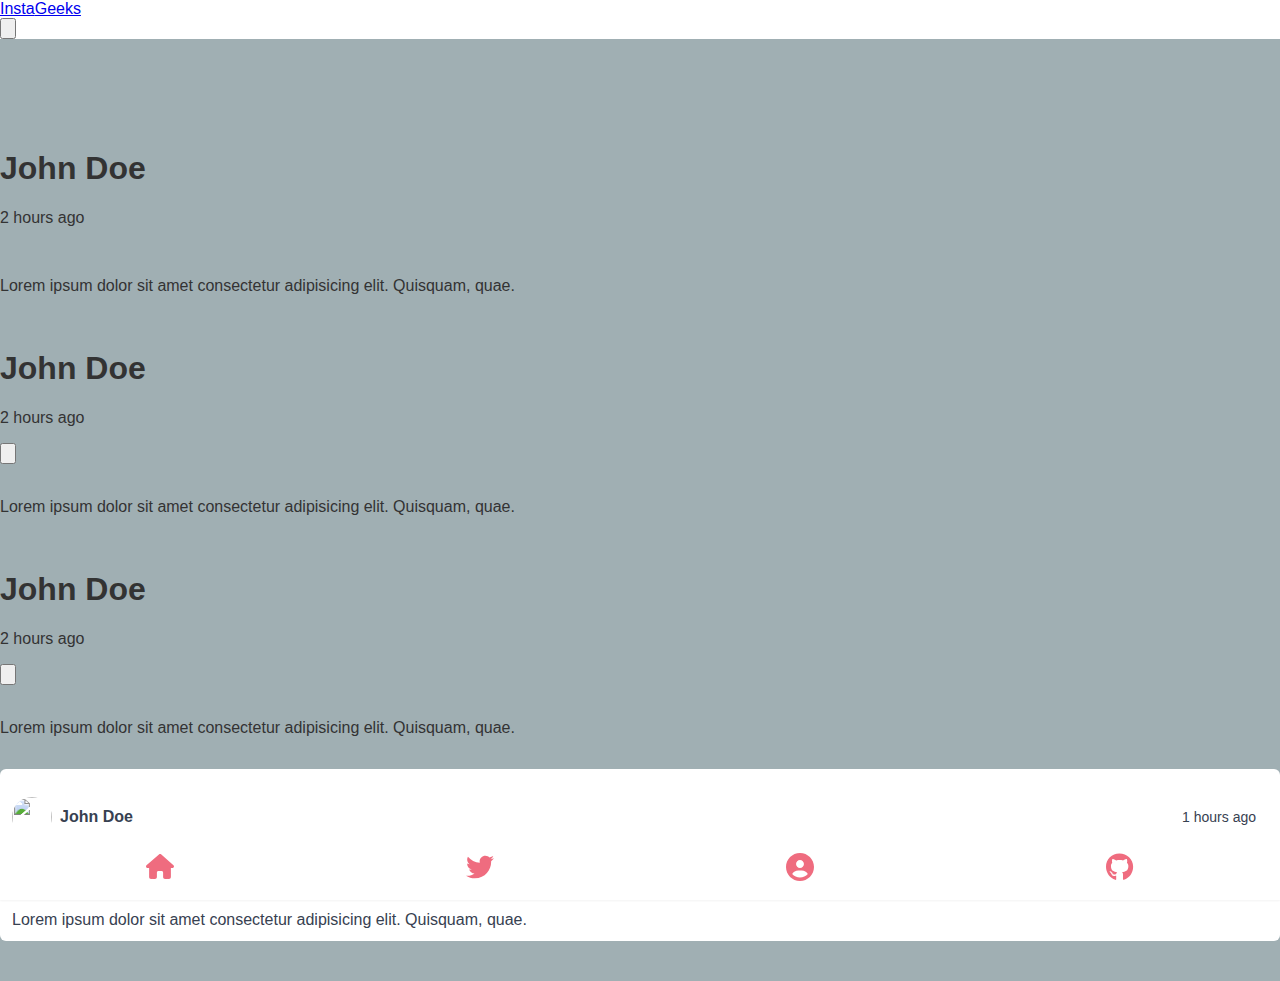
==== index.html @ 79556852 "+ Post component" ====
<!DOCTYPE html>
<html lang="en">
  <head>
    <!-- TODO: Remove tailwind before summiting -->
    <script src="https://cdn.tailwindcss.com"></script>
    <script src="/static/utils.js"></script>
    <script type="module">
      import "/components/AppNav.js";
      import "/components/Post.js";

      // when the add post button is clicked alert('add post button clicked')
      const addPostBtn = document.querySelector("#add");
      addPostBtn.addEventListener("click", () => {
        console.log("add post button clicked");
      });
      
    </script>
    <link rel="stylesheet" href="/static/style.css" />
    <meta charset="UTF-8" />
    <meta http-equiv="X-UA-Compatible" content="IE=edge" />
    <meta name="viewport" content="width=device-width, initial-scale=1.0" />
    <title>InstaGeeks</title>
  </head>
  <body class="max-h-screen">
    <header>
      <nav
        style="background-color: var(--accent-light)"
        class="py-3 fixed top-0 w-screen shadow-sm border-b flex justify-around"
      >
        <div class="flex items-center">
          <a
            href="/templates/index.html"
            class="text-red-500 text-2xl font-bold"
            >Insta<span class="text-blue-500">Geeks</span></a
          >
        </div>
        <div class="flex justify-between space-x-5">
          <button
            id="add"
            class="transition-all duration-300 text-blue-500 p-2 rounded-md flex hover:scale-105 items-center hover:bg-white"
          >
            <svg
              xmlns="http://www.w3.org/2000/svg"
              viewBox="0 0 448 512"
              class="w-8"
            >
              <path
                fill="currentColor"
                d="M64 32C28.7 32 0 60.7 0 96V416c0 35.3 28.7 64 64 64H384c35.3 0 64-28.7 64-64V96c0-35.3-28.7-64-64-64H64zM200 344V280H136c-13.3 0-24-10.7-24-24s10.7-24 24-24h64V168c0-13.3 10.7-24 24-24s24 10.7 24 24v64h64c13.3 0 24 10.7 24 24s-10.7 24-24 24H248v64c0 13.3-10.7 24-24 24s-24-10.7-24-24z"
              />
            </svg>
          </button>
        </div>
      </nav>
    </header>

    <!-- instagram clone, content container -->
    <main class="mx-auto">
      <!-- post -->
      <div class="flex justify-center">
        <div
          class="no-scrollbar flex flex-col w-full md:max-w-2xl h-screen overflow-scroll"
        >
          <!-- add blank space -->
          <br /><br /><br /><br />
          <div
            class="bg-white rounded-md border-y border-x border-gray-300 mb-10"
          >
            <div class="flex justify-between items-center p-3">
              <div class="flex items-center">
                <img
                  src="/static/img/profile1.jpg"
                  alt=""
                  class="w-10 h-10 rounded-full"
                />
                <div class="ml-2">
                  <h1 class="font-bold text-gray-700">John Doe</h1>
                </div>
              </div>
              <p class="text-gray-500 text-sm">2 hours ago</p>
            </div>

            <img src="/static/img/post1.jpg" alt="" class="w-full" />

            <div class="p-3">
              <p class="text-gray-700">
                Lorem ipsum dolor sit amet consectetur adipisicing elit.
                Quisquam, quae.
              </p>
            </div>
          </div>
          <div
            class="bg-white rounded-md border-y border-x border-gray-300 shadow-md mb-10"
          >
            <div class="flex justify-between items-center p-3">
              <div class="flex items-center">
                <img
                  src="/static/img/profile1.jpg"
                  alt=""
                  class="w-10 h-10 rounded-full"
                />
                <div class="ml-2">
                  <h1 class="font-bold text-gray-700">John Doe</h1>
                  <p class="text-gray-500 text-sm">2 hours ago</p>
                </div>
              </div>
              <div class="flex items-center">
                <button class="bg-gray-200 p-2 rounded-full">
                  <svg
                    xmlns="http://www.w3.org/2000/svg"
                    class="h-5 w-5 text-gray-500"
                    viewBox="0 0 20 20"
                    fill="currentColor"
                  >
                    <path
                      fill-rule="evenodd"
                      d="M3 5a1 1 0 011-1h12a1 1 0 110 2H4a1 1 0 01-1-1zm0 6a1 1 0 011-1h12a1 1 0 110 2H4a1 1 0 01-1-1zm0 6a1 1 0 011-1h12a1 1 0 110 2H4a1 1 0 01-1-1z"
                      clip-rule="evenodd"
                    />
                  </svg>
                </button>
              </div>
            </div>
            <div class="">
              <img src="/static/img/post2.jpg" alt="" class="w-full" />
            </div>
            <div class="p-3">
              <p class="text-gray-700">
                Lorem ipsum dolor sit amet consectetur adipisicing elit.
                Quisquam, quae.
              </p>
            </div>
          </div>
          <div
            class="bg-white rounded-md border-y border-x border-gray-300 shadow-md"
          >
            <div class="flex justify-between items-center p-3">
              <div class="flex items-center">
                <img
                  src="/static/img/profile1.jpg"
                  alt=""
                  class="w-10 h-10 rounded-full"
                />
                <div class="ml-2">
                  <h1 class="font-bold text-gray-700">John Doe</h1>
                  <p class="text-gray-500 text-sm">2 hours ago</p>
                </div>
              </div>
              <div class="flex items-center">
                <button class="bg-gray-200 p-2 rounded-full">
                  <svg
                    xmlns="http://www.w3.org/2000/svg"
                    class="h-5 w-5 text-gray-500 transition"
                    viewBox="0 0 20 20"
                    fill="currentColor"
                  >
                    <path
                      fill-rule="evenodd"
                      d="M3 5a1 1 0 011-1h12a1 1 0 110 2H4a1 1 0 01-1-1zm0 6a1 1 0 011-1h12a1 1 0 110 2H4a1 1 0 01-1-1zm0 6a1 1 0 011-1h12a1 1 0 110 2H4a1 1 0 01-1-1z"
                      clip-rule="evenodd"
                    />
                  </svg>
                </button>
              </div>
            </div>
            <div class="">
              <img src="/static/img/post3.jpg" alt="" class="w-full" />
            </div>
            <div class="p-3">
              <p class="text-gray-700">
                Lorem ipsum dolor sit amet consectetur adipisicing elit.
                Quisquam, quae.
              </p>
            </div>
          </div>
          <feed-post />
        </div>
      </div>
    </main>
    <app-nav />
  </body>
</html>
---- static/style.css ----
:root {
  --base : #A0AFB3;
  --accent-light : #ffffff;
  --primary: #EF6C7F;
  --accent-dark: #DC4669;
  --base-dark: #1F1628;
}

.no-scrollbar::-webkit-scrollbar {
  display: none;
}

body {
  background-color: var(--base);
  font-family: 'Roboto', sans-serif;
  font-size: 16px;
  color: #333;
  margin: 0;
  padding: 0;
}

feed-post:last-child {
  margin-bottom: 3rem;
}
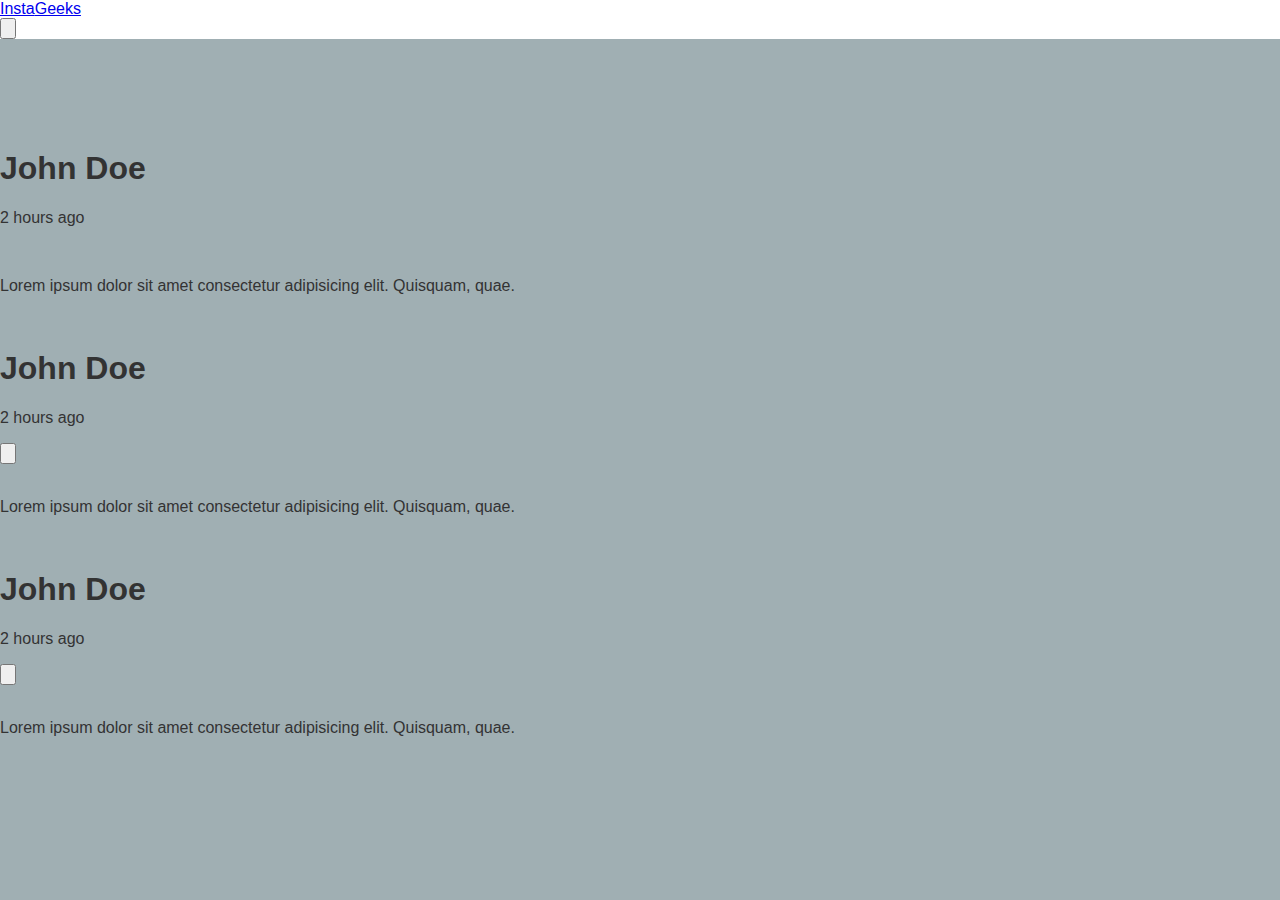
==== commit 3453bad8: "Update index.html" ====
--- a/index.html
+++ b/index.html
@@ -3,19 +3,19 @@
   <head>
     <!-- TODO: Remove tailwind before summiting -->
     <script src="https://cdn.tailwindcss.com"></script>
-    <script src="/static/utils.js"></script>
+    <script src="static/utils.js"></script>
     <script type="module">
-      import "/components/AppNav.js";
-      import "/components/Post.js";
+      import "components/AppNav.js";
+      import "components/Post.js";
 
-      // when the add post button is clicked alert('add post button clicked')
-      const addPostBtn = document.querySelector("#add");
-      addPostBtn.addEventListener("click", () => {
-        console.log("add post button clicked");
-      });
-      
+
+      // const addPostBtn = document.querySelector("#add");
+      // addPostBtn.addEventListener("click", () => {
+      //   console.log("add post button clicked");
+      // });
+
     </script>
-    <link rel="stylesheet" href="/static/style.css" />
+    <link rel="stylesheet" href="static/style.css" />
     <meta charset="UTF-8" />
     <meta http-equiv="X-UA-Compatible" content="IE=edge" />
     <meta name="viewport" content="width=device-width, initial-scale=1.0" />
@@ -36,6 +36,7 @@
         </div>
         <div class="flex justify-between space-x-5">
           <button
+            onclick="addPost()"
             id="add"
             class="transition-all duration-300 text-blue-500 p-2 rounded-md flex hover:scale-105 items-center hover:bg-white"
           >
@@ -59,7 +60,7 @@
       <!-- post -->
       <div class="flex justify-center">
         <div
-          class="no-scrollbar flex flex-col w-full md:max-w-2xl h-screen overflow-scroll"
+          class="feed flex flex-col w-full md:max-w-2xl h-screen overflow-scroll"
         >
           <!-- add blank space -->
           <br /><br /><br /><br />
--- a/static/style.css
+++ b/static/style.css
@@ -6,7 +6,7 @@
   --base-dark: #1F1628;
 }
 
-.no-scrollbar::-webkit-scrollbar {
+.feed::-webkit-scrollbar {
   display: none;
 }
 
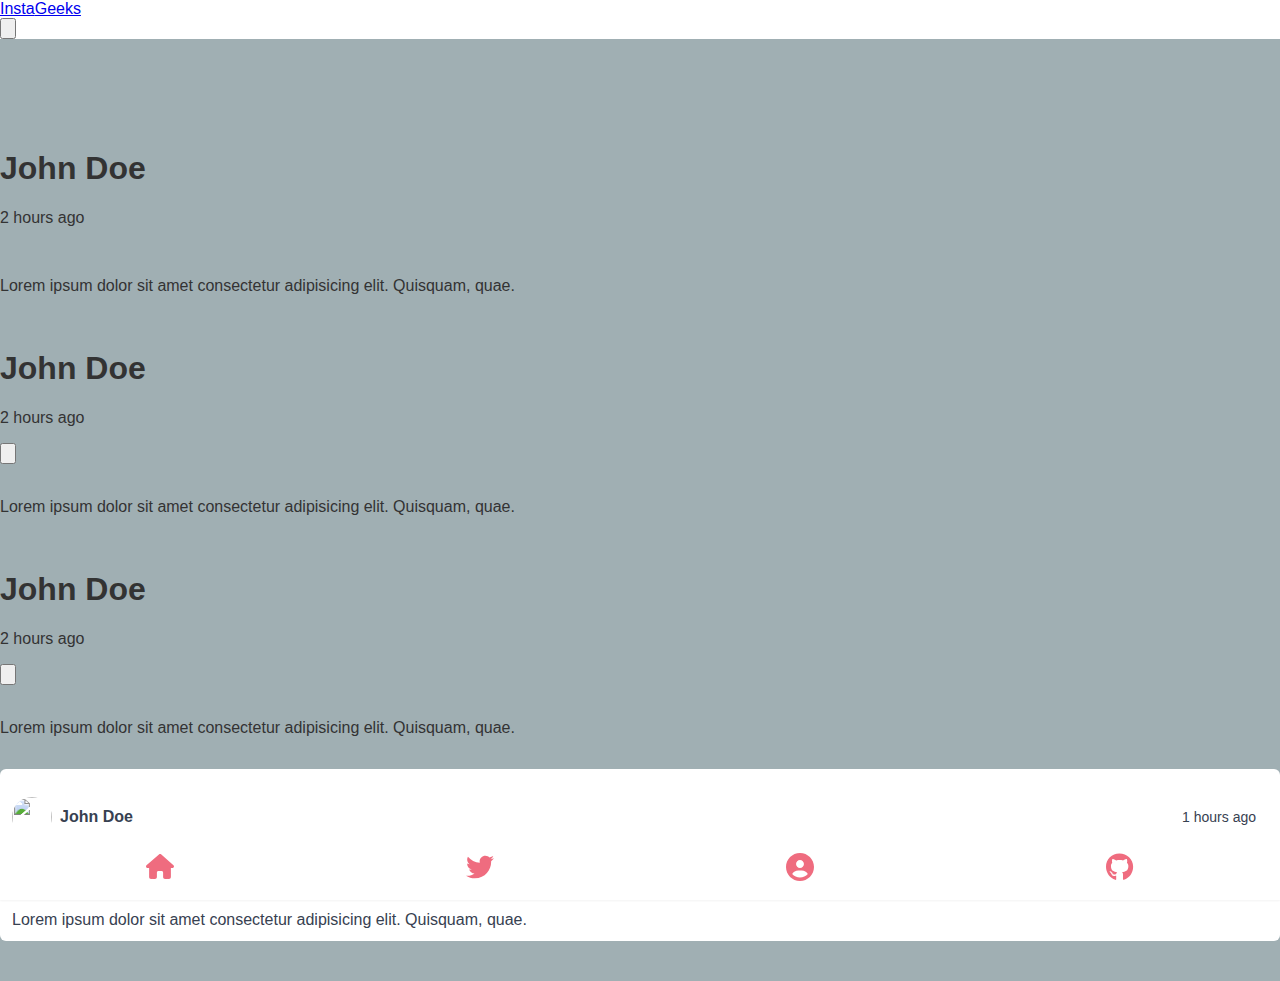
==== commit 3977c7f5: "Update index.html" ====
--- a/index.html
+++ b/index.html
@@ -5,8 +5,8 @@
     <script src="https://cdn.tailwindcss.com"></script>
     <script src="static/utils.js"></script>
     <script type="module">
-      import "components/AppNav.js";
-      import "components/Post.js";
+      import "./components/AppNav.js";
+      import "./components/Post.js";
 
 
       // const addPostBtn = document.querySelector("#add");
@@ -70,7 +70,7 @@
             <div class="flex justify-between items-center p-3">
               <div class="flex items-center">
                 <img
-                  src="/static/img/profile1.jpg"
+                  src="static/img/profile1.jpg"
                   alt=""
                   class="w-10 h-10 rounded-full"
                 />
@@ -81,7 +81,7 @@
               <p class="text-gray-500 text-sm">2 hours ago</p>
             </div>
 
-            <img src="/static/img/post1.jpg" alt="" class="w-full" />
+            <img src="static/img/post1.jpg" alt="" class="w-full" />
 
             <div class="p-3">
               <p class="text-gray-700">
@@ -96,7 +96,7 @@
             <div class="flex justify-between items-center p-3">
               <div class="flex items-center">
                 <img
-                  src="/static/img/profile1.jpg"
+                  src="static/img/profile1.jpg"
                   alt=""
                   class="w-10 h-10 rounded-full"
                 />
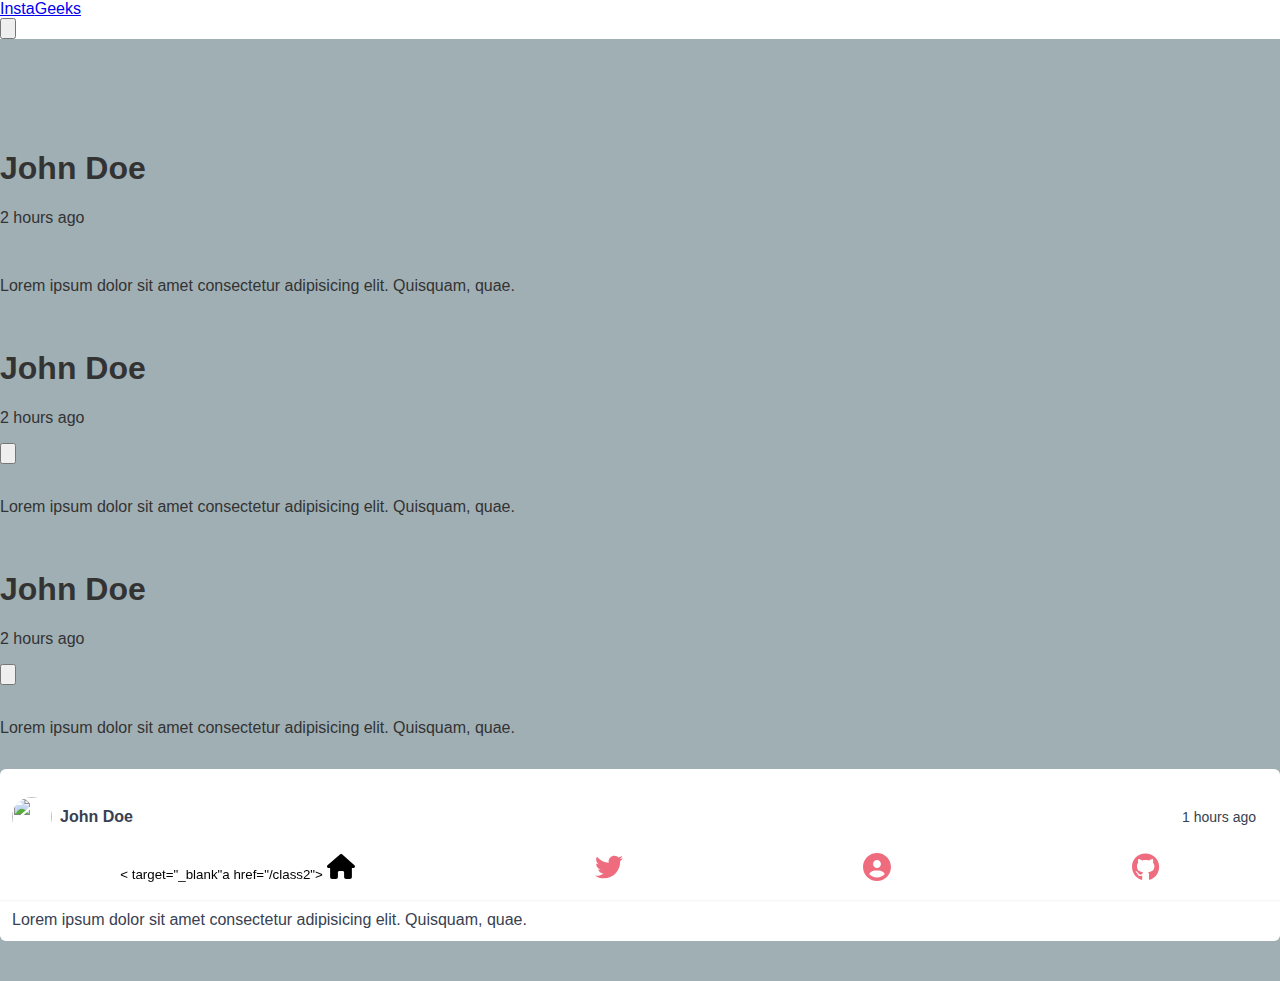
==== commit e8a34903: "Update index.html" ====
--- a/index.html
+++ b/index.html
@@ -29,7 +29,7 @@
       >
         <div class="flex items-center">
           <a
-            href="/templates/index.html"
+            href="templates/index.html"
             class="text-red-500 text-2xl font-bold"
             >Insta<span class="text-blue-500">Geeks</span></a
           >
@@ -123,7 +123,7 @@
               </div>
             </div>
             <div class="">
-              <img src="/static/img/post2.jpg" alt="" class="w-full" />
+              <img src="static/img/post2.jpg" alt="" class="w-full" />
             </div>
             <div class="p-3">
               <p class="text-gray-700">
@@ -138,7 +138,7 @@
             <div class="flex justify-between items-center p-3">
               <div class="flex items-center">
                 <img
-                  src="/static/img/profile1.jpg"
+                  src="static/img/profile1.jpg"
                   alt=""
                   class="w-10 h-10 rounded-full"
                 />
@@ -165,7 +165,7 @@
               </div>
             </div>
             <div class="">
-              <img src="/static/img/post3.jpg" alt="" class="w-full" />
+              <img src="static/img/post3.jpg" alt="" class="w-full" />
             </div>
             <div class="p-3">
               <p class="text-gray-700">
